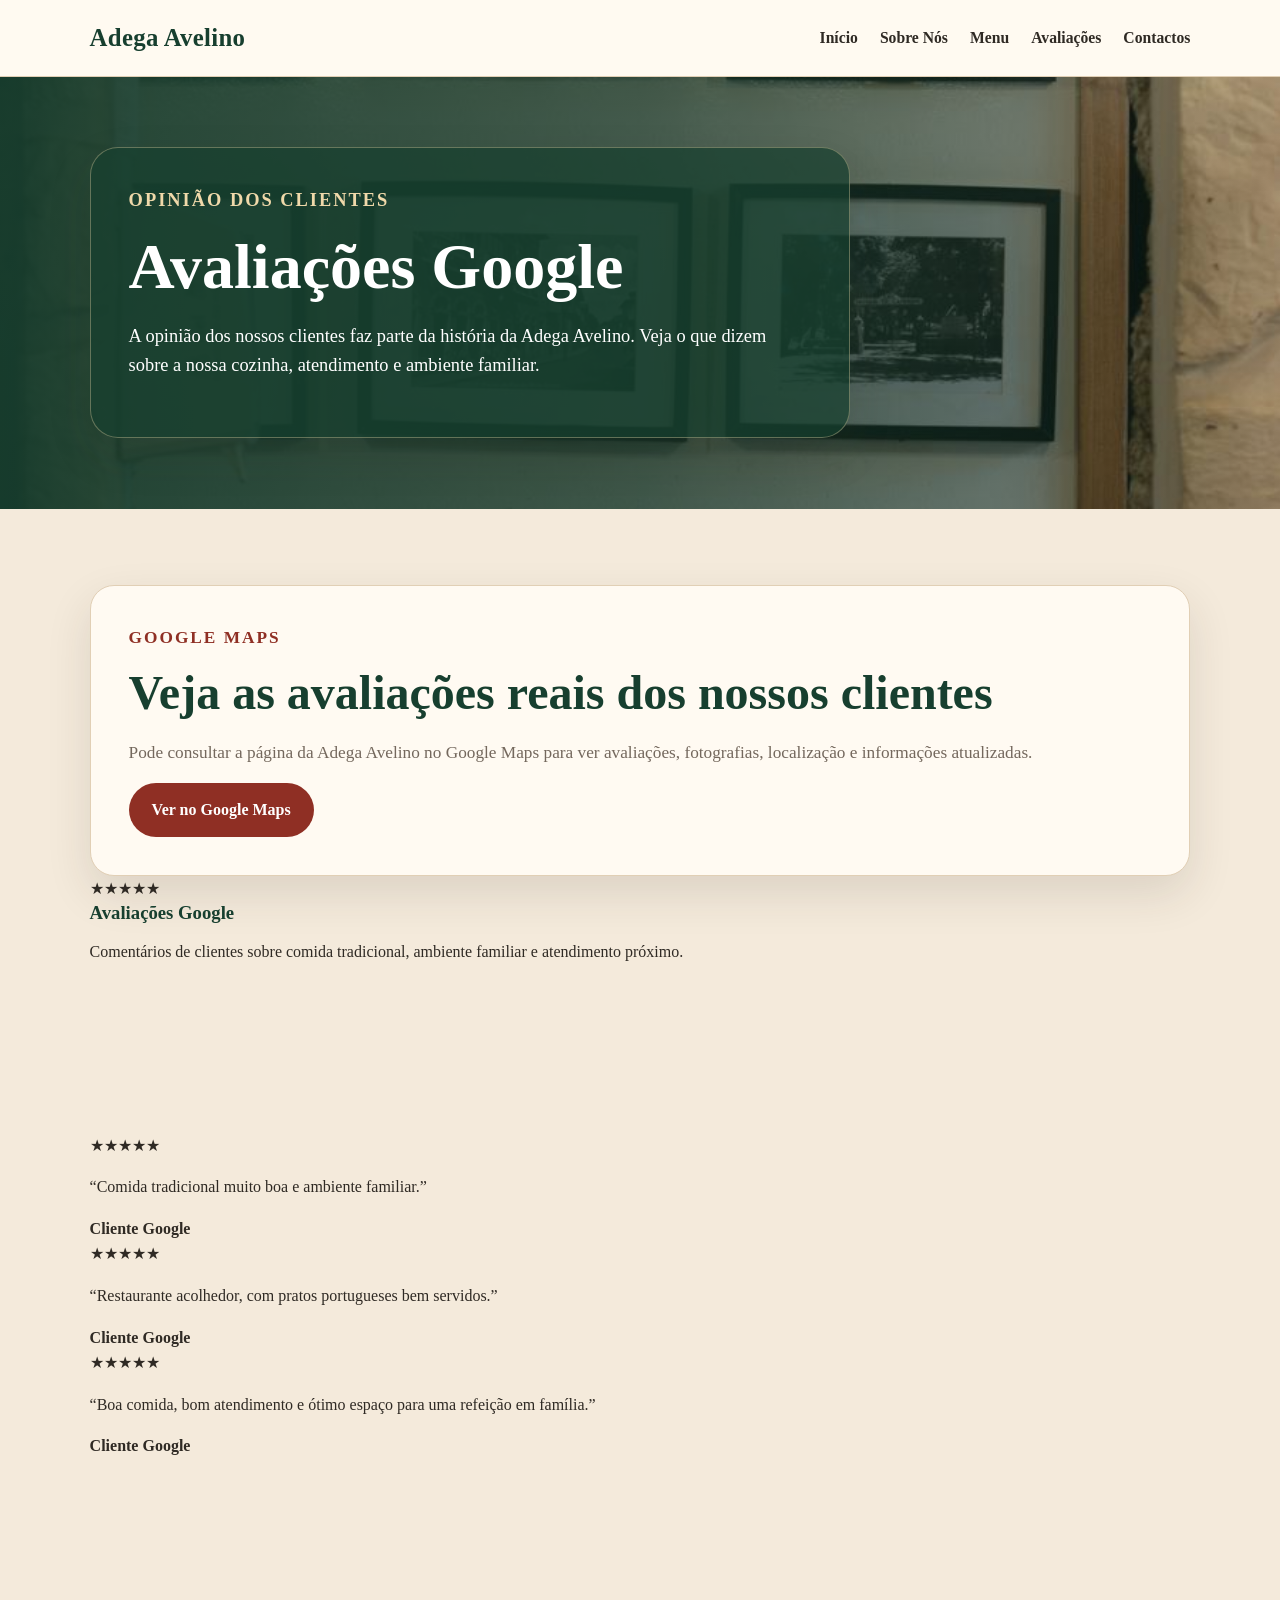
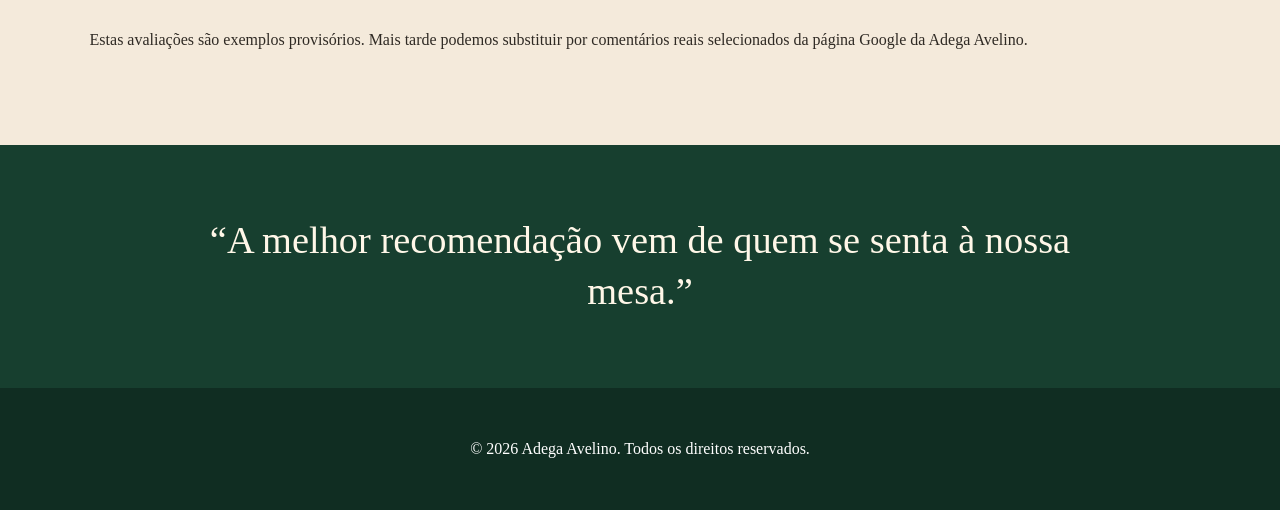
==== avaliacoes.html @ e2d3d9d6 "Create avaliacoes.html" ====
<!DOCTYPE html>
<html lang="pt">
<head>
  <meta charset="UTF-8" />
  <meta name="viewport" content="width=device-width, initial-scale=1.0" />

  <title>Avaliações | Adega Avelino</title>

  <meta
    name="description"
    content="Veja avaliações de clientes da Adega Avelino no Google Maps."
  />

  <link rel="stylesheet" href="assets/css/styles.css" />
</head>

<body>
  <header class="site-header">
    <a href="index.html" class="logo">Adega Avelino</a>

    <nav class="nav">
      <a href="index.html">Início</a>
      <a href="sobre.html">Sobre Nós</a>
      <a href="menu.html">Menu</a>
      <a href="avaliacoes.html">Avaliações</a>
      <a href="contactos.html">Contactos</a>
    </nav>
  </header>

  <main>
    <section class="page-hero">
      <div class="page-hero-card">
        <p class="eyebrow">Opinião dos clientes</p>
        <h1>Avaliações Google</h1>
        <p>
          A opinião dos nossos clientes faz parte da história da Adega Avelino.
          Veja o que dizem sobre a nossa cozinha, atendimento e ambiente familiar.
        </p>
      </div>
    </section>

    <section class="section reviews-intro">
      <div class="intro-text">
        <p class="eyebrow dark">Google Maps</p>
        <h2>Veja as avaliações reais dos nossos clientes</h2>
        <p>
          Pode consultar a página da Adega Avelino no Google Maps para ver avaliações,
          fotografias, localização e informações atualizadas.
        </p>

        <a
          href="https://maps.app.goo.gl/jkGXT7H3oTZgTaAMA"
          target="_blank"
          rel="noopener noreferrer"
          class="btn btn-primary"
        >
          Ver no Google Maps
        </a>
      </div>

      <div class="review-score-card">
        <span class="stars">★★★★★</span>
        <h3>Avaliações Google</h3>
        <p>
          Comentários de clientes sobre comida tradicional, ambiente familiar
          e atendimento próximo.
        </p>
      </div>
    </section>

    <section class="section reviews-grid-section">
      <article class="review-card">
        <span class="stars small">★★★★★</span>
        <p>
          “Comida tradicional muito boa e ambiente familiar.”
        </p>
        <strong>Cliente Google</strong>
      </article>

      <article class="review-card">
        <span class="stars small">★★★★★</span>
        <p>
          “Restaurante acolhedor, com pratos portugueses bem servidos.”
        </p>
        <strong>Cliente Google</strong>
      </article>

      <article class="review-card">
        <span class="stars small">★★★★★</span>
        <p>
          “Boa comida, bom atendimento e ótimo espaço para uma refeição em família.”
        </p>
        <strong>Cliente Google</strong>
      </article>
    </section>

    <section class="section reviews-note-section">
      <div class="reviews-note">
        <p>
          Estas avaliações são exemplos provisórios. Mais tarde podemos substituir por
          comentários reais selecionados da página Google da Adega Avelino.
        </p>
      </div>
    </section>

    <section class="quote-section">
      <blockquote>
        “A melhor recomendação vem de quem se senta à nossa mesa.”
      </blockquote>
    </section>
  </main>

  <footer class="site-footer">
    <p>© 2026 Adega Avelino. Todos os direitos reservados.</p>
  </footer>
</body>
</html>
---- assets/css/styles.css ----
:root {
  --cream: #f4eadb;
  --paper: #fffaf2;
  --green: #173f2f;
  --green-soft: #2f5c47;
  --wine: #8f2f24;
  --gold: #c89b4f;
  --brown: #6b4f3a;
  --text: #2f2a24;
  --muted: #74685d;
  --border: #e1cfb5;
  --shadow: 0 18px 45px rgba(47, 42, 36, 0.12);
}

* {
  box-sizing: border-box;
}

html {
  scroll-behavior: smooth;
}

body {
  margin: 0;
  font-family: Georgia, "Times New Roman", serif;
  background: var(--cream);
  color: var(--text);
  line-height: 1.6;
}

a {
  color: inherit;
}

.site-header {
  display: flex;
  justify-content: space-between;
  align-items: center;
  gap: 28px;
  padding: 18px 7%;
  background: rgba(255, 250, 242, 0.96);
  border-bottom: 1px solid var(--border);
  position: sticky;
  top: 0;
  z-index: 20;
  backdrop-filter: blur(8px);
}

.logo {
  font-size: 1.55rem;
  font-weight: bold;
  color: var(--green);
  text-decoration: none;
  letter-spacing: 0.3px;
}

.nav {
  display: flex;
  align-items: center;
  gap: 22px;
  flex-wrap: wrap;
}

.nav a {
  text-decoration: none;
  color: var(--text);
  font-size: 0.98rem;
  font-weight: bold;
}

.nav a:hover {
  color: var(--wine);
}

.hero {
  min-height: 72vh;
  display: flex;
  align-items: center;
  padding: 80px 7%;
  background:
    linear-gradient(90deg, rgba(23, 63, 47, 0.92), rgba(23, 63, 47, 0.68), rgba(23, 63, 47, 0.2)),
    url("../images/foto_adega.jpeg");
  background-size: cover;
  background-position: center;
  color: white;
}

.hero-card {
  max-width: 720px;
  background: rgba(23, 63, 47, 0.72);
  border: 1px solid rgba(240, 217, 170, 0.35);
  border-radius: 28px;
  padding: 42px;
  box-shadow: var(--shadow);
}

.eyebrow {
  text-transform: uppercase;
  letter-spacing: 2px;
  font-size: 0.82rem;
  margin: 0 0 14px;
  color: #f0d9aa;
  font-weight: bold;
}

.eyebrow.dark {
  color: var(--wine);
}

h1,
h2,
h3 {
  line-height: 1.15;
  margin-top: 0;
}

h1 {
  font-size: clamp(2.4rem, 5vw, 4.8rem);
  margin-bottom: 20px;
}

h2 {
  font-size: clamp(1.8rem, 4vw, 3rem);
  color: var(--green);
  margin-bottom: 18px;
}

h3 {
  color: var(--green);
  margin-bottom: 10px;
}

.hero p {
  font-size: 1.16rem;
  max-width: 620px;
}

.hero-buttons {
  display: flex;
  gap: 14px;
  flex-wrap: wrap;
  margin-top: 28px;
}

.btn {
  display: inline-block;
  padding: 13px 22px;
  border-radius: 999px;
  text-decoration: none;
  font-weight: bold;
  border: 1px solid transparent;
}

.btn-primary {
  background: var(--wine);
  color: white;
}

.btn-primary:hover {
  background: #73251d;
}

.btn-secondary {
  background: var(--paper);
  color: var(--green);
}

.btn-secondary:hover {
  border-color: var(--gold);
}

.section {
  padding: 76px 7%;
}

.intro {
  display: grid;
  grid-template-columns: 1.3fr 0.8fr;
  gap: 36px;
  align-items: stretch;
}

.intro-text,
.info-card,
.highlights article,
.story-card,
.value-card {
  background: var(--paper);
  border: 1px solid var(--border);
  border-radius: 24px;
  box-shadow: var(--shadow);
}

.intro-text {
  padding: 38px;
}

.intro-text p,
.content-page p,
.story-card p,
.value-card p,
.highlights p {
  color: var(--muted);
  font-size: 1.08rem;
}

.info-card {
  padding: 34px;
  border-top: 5px solid var(--wine);
}

.info-card a {
  color: var(--wine);
  font-weight: bold;
  text-decoration: none;
  font-size: 1.15rem;
}

.highlights {
  display: grid;
  grid-template-columns: repeat(3, 1fr);
  gap: 22px;
  padding-top: 0;
}

.highlights article {
  padding: 30px;
}

.page-hero {
  min-height: 48vh;
  display: flex;
  align-items: center;
  padding: 70px 7%;
  background:
    linear-gradient(90deg, rgba(23, 63, 47, 0.92), rgba(23, 63, 47, 0.68), rgba(23, 63, 47, 0.2)),
    url("../images/foto_adega.jpeg");
  background-size: cover;
  background-position: center;
  color: white;
}

.page-hero-card {
  max-width: 760px;
  background: rgba(23, 63, 47, 0.72);
  border: 1px solid rgba(240, 217, 170, 0.35);
  border-radius: 28px;
  padding: 38px;
  box-shadow: var(--shadow);
}

.page-hero h1 {
  margin-bottom: 18px;
  max-width: 820px;
}

.page-hero p {
  max-width: 720px;
  font-size: 1.15rem;
}

.content-page {
  max-width: 1100px;
}

.story-layout {
  display: grid;
  grid-template-columns: 1.1fr 0.9fr;
  gap: 28px;
  align-items: start;
}

.story-card {
  padding: 40px;
}

.values-grid {
  display: grid;
  gap: 20px;
}

.value-card {
  padding: 28px;
}

.quote-section {
  background: var(--green);
  color: white;
  text-align: center;
  padding: 70px 7%;
}

.quote-section blockquote {
  max-width: 900px;
  margin: 0 auto;
  font-size: clamp(1.5rem, 3vw, 2.4rem);
  line-height: 1.35;
  color: #fff7e8;
}

.site-footer {
  padding: 32px 7%;
  background: #102d22;
  color: white;
  text-align: center;
}

@media (max-width: 850px) {
  .site-header {
    align-items: flex-start;
    flex-direction: column;
  }

  .nav {
    gap: 12px 16px;
  }

  .hero {
    min-height: auto;
    padding: 58px 6%;
  }

  .hero-card {
    padding: 30px;
  }

  .intro,
  .highlights,
  .story-layout {
    grid-template-columns: 1fr;
  }

  .section {
    padding: 56px 6%;
  }

  .page-hero {
  min-height: auto;
  padding: 56px 6%;
}

.page-hero-card {
  padding: 30px;
}
}

.menu-intro {
  display: grid;
  grid-template-columns: 1.3fr 0.8fr;
  gap: 36px;
  align-items: stretch;
}

.menu-grid-section {
  display: grid;
  grid-template-columns: repeat(3, 1fr);
  gap: 22px;
  padding-top: 0;
}

.menu-card {
  background: var(--paper);
  border: 1px solid var(--border);
  border-radius: 24px;
  padding: 30px;
  box-shadow: var(--shadow);
}

.menu-card.featured {
  grid-column: span 3;
  background:
    linear-gradient(rgba(255, 250, 242, 0.94), rgba(255, 250, 242, 0.94)),
    url("../images/foto_adega.jpeg");
  background-size: cover;
  background-position: center;
  border-top: 5px solid var(--wine);
}

.menu-card p {
  color: var(--muted);
  font-size: 1.06rem;
}

@media (max-width: 850px) {
  .menu-intro,
  .menu-grid-section {
    grid-template-columns: 1fr;
  }

  .menu-card.featured {
    grid-column: span 1;
  }
}

.contact-intro {
  display: grid;
  grid-template-columns: 1.3fr 0.8fr;
  gap: 36px;
  align-items: stretch;
}

.contact-grid-section {
  display: grid;
  grid-template-columns: repeat(3, 1fr);
  gap: 22px;
  padding-top: 0;
}

.contact-card,
.hours-card,
.takeaway-card {
  background: var(--paper);
  border: 1px solid var(--border);
  border-radius: 24px;
  padding: 30px;
  box-shadow: var(--shadow);
}

.contact-card a,
.hours-card a,
.takeaway-card a {
  color: var(--wine);
  font-weight: bold;
  text-decoration: none;
}

.contact-card .btn,
.takeaway-card .btn {
  margin-top: 14px;
}

.contact-card .btn-primary,
.takeaway-card .btn-primary {
  color: white;
}

.contact-card .btn-secondary {
  background: var(--cream);
  color: var(--green);
}

.hours-section {
  display: grid;
  grid-template-columns: 1.2fr 0.8fr;
  gap: 22px;
  padding-top: 0;
}

.hours-grid {
  display: grid;
  grid-template-columns: 170px 1fr;
  gap: 12px 24px;
  margin-top: 26px;
}

.hours-grid span {
  color: var(--muted);
}

.hours-grid strong {
  color: var(--green);
}

.takeaway-card {
  border-top: 5px solid var(--wine);
}

.takeaway-card p,
.contact-card p {
  color: var(--muted);
  font-size: 1.06rem;
}

@media (max-width: 850px) {
  .contact-intro,
  .contact-grid-section,
  .hours-section {
    grid-template-columns: 1fr;
  }

  .hours-grid {
    grid-template-columns: 1fr;
  }
}

.contact-clean {
  display: grid;
  grid-template-columns: 1.25fr 0.75fr;
  gap: 28px;
  align-items: stretch;
}

.contact-main-card,
.contact-side-card,
.hours-clean-card {
  background: var(--paper);
  border: 1px solid var(--border);
  border-radius: 24px;
  padding: 34px;
  box-shadow: var(--shadow);
}

.contact-main-card h2,
.hours-clean-card h2 {
  margin-bottom: 28px;
}

.contact-list {
  display: grid;
  gap: 22px;
}

.contact-list div {
  display: grid;
  grid-template-columns: 130px 1fr;
  gap: 24px;
  padding-bottom: 18px;
  border-bottom: 1px solid var(--border);
}

.contact-list div:last-child {
  border-bottom: 0;
}

.contact-list span,
.hours-list span {
  color: var(--muted);
}

.contact-list strong,
.hours-list strong {
  color: var(--green);
  font-size: 1.05rem;
}

.contact-list a,
.contact-side-card a {
  color: var(--wine);
  text-decoration: none;
  font-weight: bold;
}

.contact-actions {
  display: flex;
  gap: 14px;
  flex-wrap: wrap;
  margin-top: 30px;
}

.contact-side-card {
  border-top: 5px solid var(--wine);
}

.contact-side-card p {
  color: var(--muted);
  font-size: 1.06rem;
}

.hours-clean-section {
  padding-top: 0;
}

.hours-clean-card {
  max-width: 950px;
  margin: 0 auto;
}

.hours-list {
  display: grid;
  gap: 0;
}

.hours-list div {
  display: grid;
  grid-template-columns: 190px 1fr;
  gap: 24px;
  padding: 15px 0;
  border-bottom: 1px solid var(--border);
}

.hours-list div:last-child {
  border-bottom: 0;
}

@media (max-width: 850px) {
  .contact-clean {
    grid-template-columns: 1fr;
  }

  .contact-list div,
  .hours-list div {
    grid-template-columns: 1fr;
    gap: 4px;
  }

  .contact-main-card,
  .contact-side-card,
  .hours-clean-card {
    padding: 28px;
  }
}
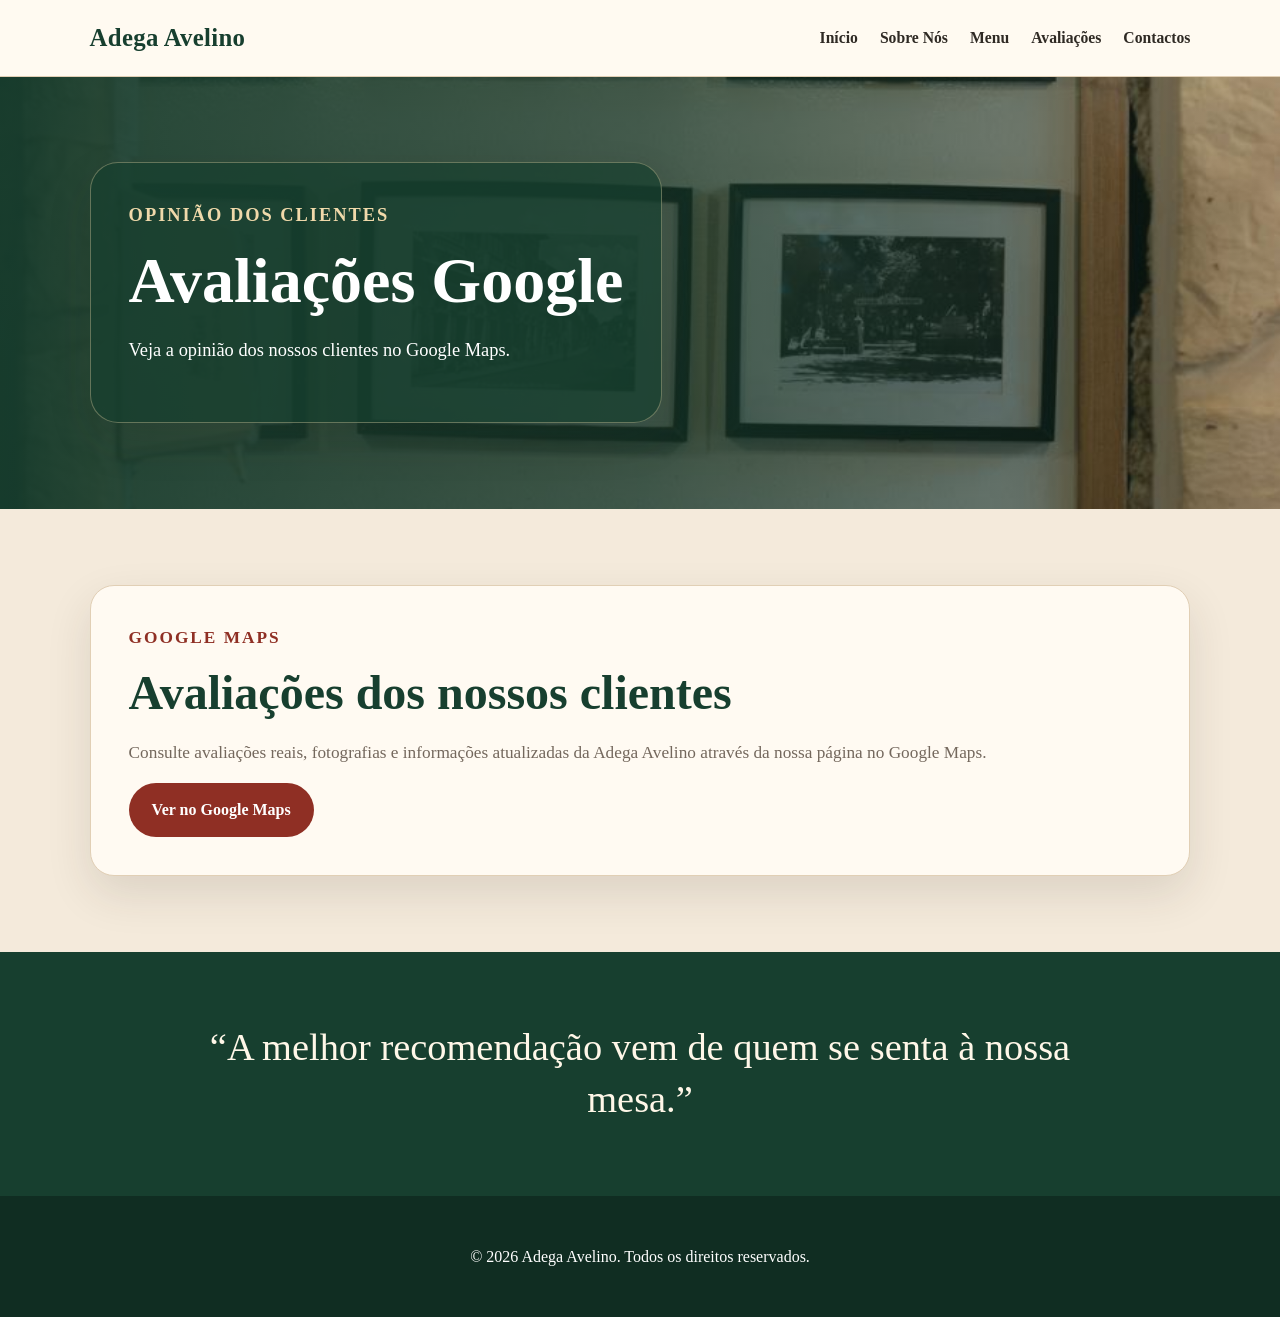
==== commit b2443b73: "Update avaliacoes.html" ====
--- a/avaliacoes.html
+++ b/avaliacoes.html
@@ -5,11 +5,7 @@
   <meta name="viewport" content="width=device-width, initial-scale=1.0" />
 
   <title>Avaliações | Adega Avelino</title>
-
-  <meta
-    name="description"
-    content="Veja avaliações de clientes da Adega Avelino no Google Maps."
-  />
+  <meta name="description" content="Avaliações da Adega Avelino no Google Maps." />
 
   <link rel="stylesheet" href="assets/css/styles.css" />
 </head>
@@ -33,19 +29,18 @@
         <p class="eyebrow">Opinião dos clientes</p>
         <h1>Avaliações Google</h1>
         <p>
-          A opinião dos nossos clientes faz parte da história da Adega Avelino.
-          Veja o que dizem sobre a nossa cozinha, atendimento e ambiente familiar.
+          Veja a opinião dos nossos clientes no Google Maps.
         </p>
       </div>
     </section>
 
-    <section class="section reviews-intro">
+    <section class="section">
       <div class="intro-text">
         <p class="eyebrow dark">Google Maps</p>
-        <h2>Veja as avaliações reais dos nossos clientes</h2>
+        <h2>Avaliações dos nossos clientes</h2>
         <p>
-          Pode consultar a página da Adega Avelino no Google Maps para ver avaliações,
-          fotografias, localização e informações atualizadas.
+          Consulte avaliações reais, fotografias e informações atualizadas da Adega Avelino
+          através da nossa página no Google Maps.
         </p>
 
         <a
@@ -56,50 +51,6 @@
         >
           Ver no Google Maps
         </a>
-      </div>
-
-      <div class="review-score-card">
-        <span class="stars">★★★★★</span>
-        <h3>Avaliações Google</h3>
-        <p>
-          Comentários de clientes sobre comida tradicional, ambiente familiar
-          e atendimento próximo.
-        </p>
-      </div>
-    </section>
-
-    <section class="section reviews-grid-section">
-      <article class="review-card">
-        <span class="stars small">★★★★★</span>
-        <p>
-          “Comida tradicional muito boa e ambiente familiar.”
-        </p>
-        <strong>Cliente Google</strong>
-      </article>
-
-      <article class="review-card">
-        <span class="stars small">★★★★★</span>
-        <p>
-          “Restaurante acolhedor, com pratos portugueses bem servidos.”
-        </p>
-        <strong>Cliente Google</strong>
-      </article>
-
-      <article class="review-card">
-        <span class="stars small">★★★★★</span>
-        <p>
-          “Boa comida, bom atendimento e ótimo espaço para uma refeição em família.”
-        </p>
-        <strong>Cliente Google</strong>
-      </article>
-    </section>
-
-    <section class="section reviews-note-section">
-      <div class="reviews-note">
-        <p>
-          Estas avaliações são exemplos provisórios. Mais tarde podemos substituir por
-          comentários reais selecionados da página Google da Adega Avelino.
-        </p>
       </div>
     </section>
 
--- a/assets/css/styles.css
+++ b/assets/css/styles.css
@@ -599,3 +599,71 @@
     padding: 28px;
   }
 }
+.reviews-intro {
+  display: grid;
+  grid-template-columns: 1.3fr 0.7fr;
+  gap: 28px;
+  align-items: stretch;
+}
+
+.review-score-card,
+.review-card,
+.reviews-note {
+  background: var(--paper);
+  border: 1px solid var(--border);
+  border-radius: 24px;
+  padding: 30px;
+  box-shadow: var(--shadow);
+}
+
+.review-score-card {
+  border-top: 5px solid var(--wine);
+}
+
+.stars {
+  display: inline-block;
+  color: var(--gold);
+  letter-spacing: 3px;
+  font-size: 1.4rem;
+  margin-bottom: 12px;
+}
+
+.stars.small {
+  font-size: 1rem;
+  margin-bottom: 10px;
+}
+
+.reviews-grid-section {
+  display: grid;
+  grid-template-columns: repeat(3, 1fr);
+  gap: 22px;
+  padding-top: 0;
+}
+
+.review-card p,
+.review-score-card p,
+.reviews-note p {
+  color: var(--muted);
+  font-size: 1.06rem;
+}
+
+.review-card strong {
+  color: var(--green);
+}
+
+.reviews-note-section {
+  padding-top: 0;
+}
+
+.reviews-note {
+  max-width: 900px;
+  margin: 0 auto;
+  text-align: center;
+}
+
+@media (max-width: 850px) {
+  .reviews-intro,
+  .reviews-grid-section {
+    grid-template-columns: 1fr;
+  }
+}
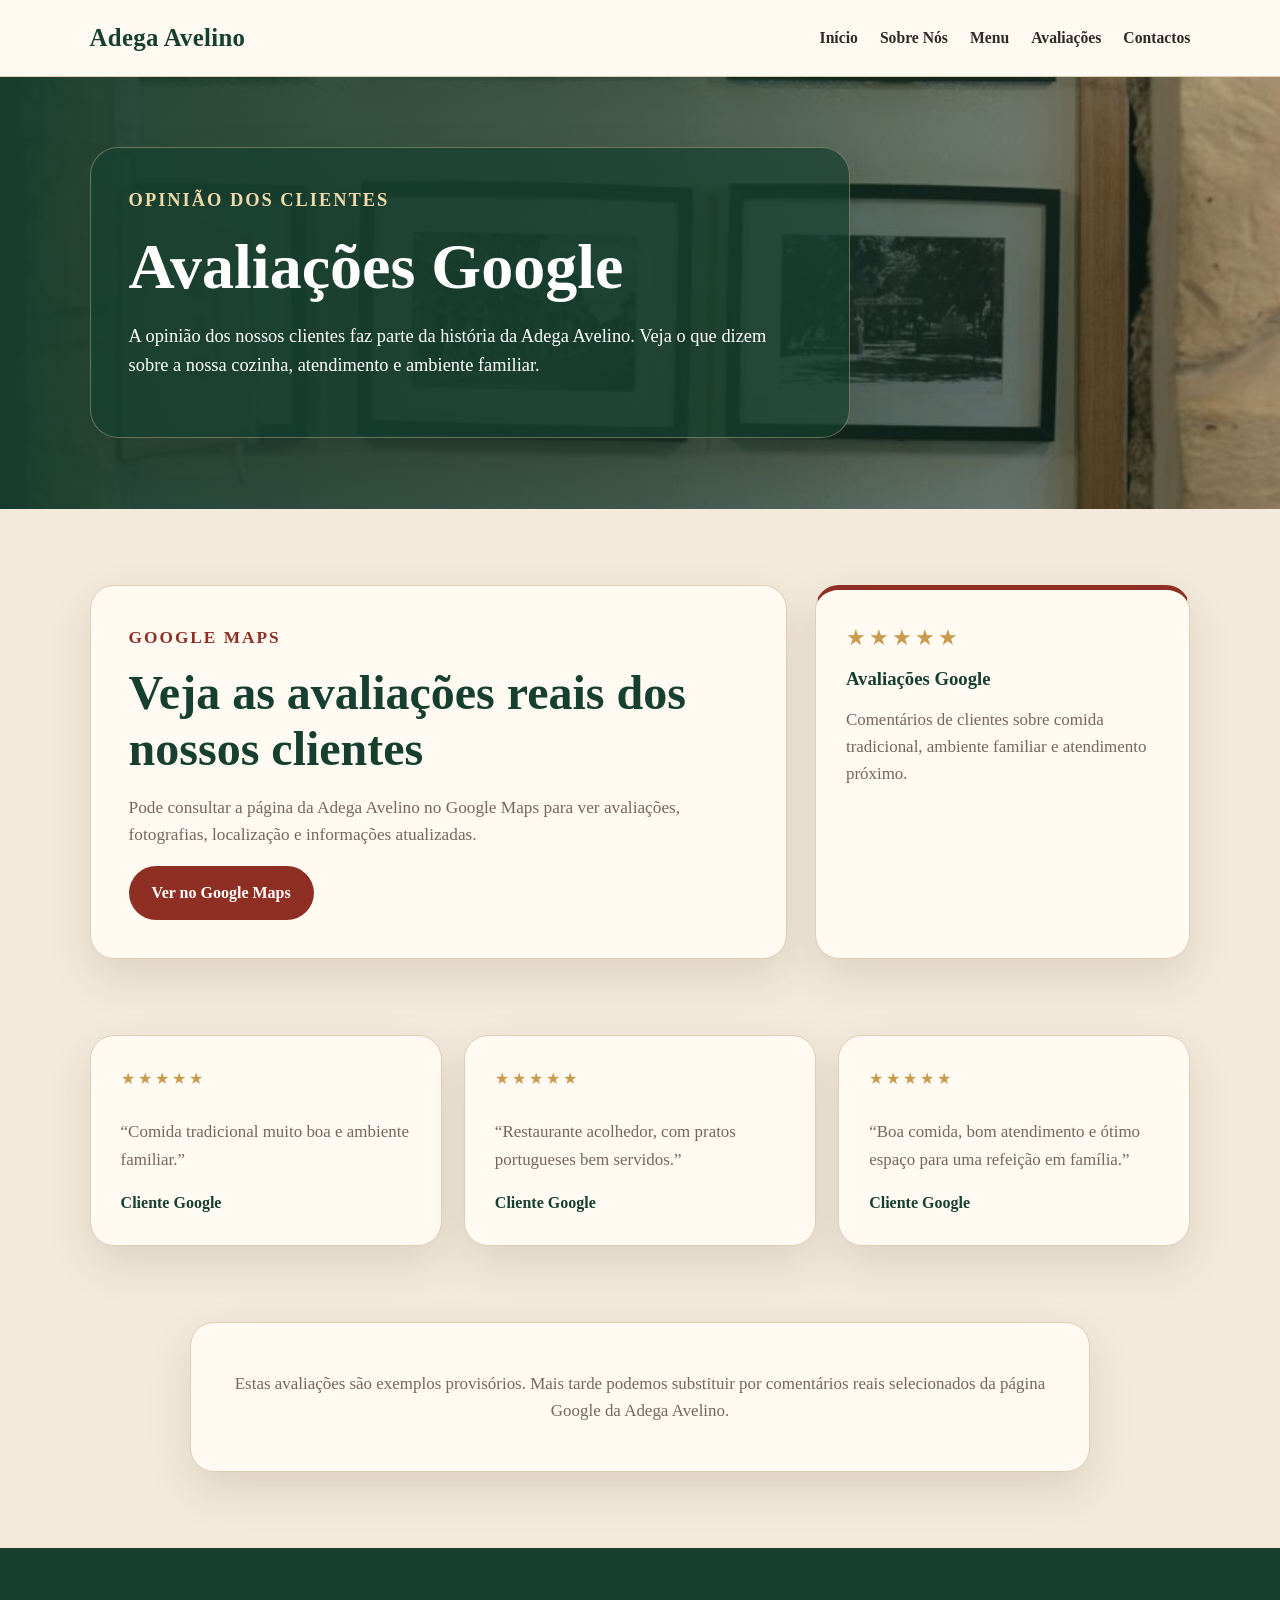
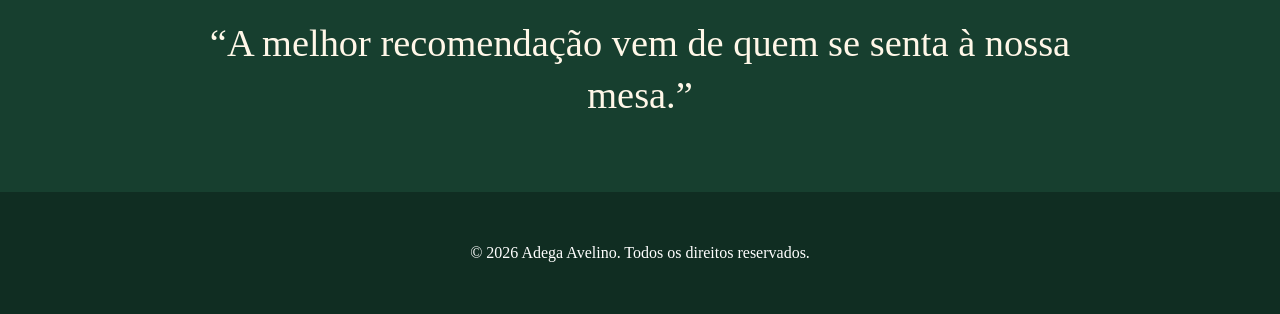
==== commit 9c5812e0: "Update avaliacoes.html" ====
--- a/avaliacoes.html
+++ b/avaliacoes.html
@@ -5,7 +5,11 @@
   <meta name="viewport" content="width=device-width, initial-scale=1.0" />
 
   <title>Avaliações | Adega Avelino</title>
-  <meta name="description" content="Avaliações da Adega Avelino no Google Maps." />
+
+  <meta
+    name="description"
+    content="Veja avaliações de clientes da Adega Avelino no Google Maps."
+  />
 
   <link rel="stylesheet" href="assets/css/styles.css" />
 </head>
@@ -29,18 +33,19 @@
         <p class="eyebrow">Opinião dos clientes</p>
         <h1>Avaliações Google</h1>
         <p>
-          Veja a opinião dos nossos clientes no Google Maps.
+          A opinião dos nossos clientes faz parte da história da Adega Avelino.
+          Veja o que dizem sobre a nossa cozinha, atendimento e ambiente familiar.
         </p>
       </div>
     </section>
 
-    <section class="section">
+    <section class="section reviews-intro">
       <div class="intro-text">
         <p class="eyebrow dark">Google Maps</p>
-        <h2>Avaliações dos nossos clientes</h2>
+        <h2>Veja as avaliações reais dos nossos clientes</h2>
         <p>
-          Consulte avaliações reais, fotografias e informações atualizadas da Adega Avelino
-          através da nossa página no Google Maps.
+          Pode consultar a página da Adega Avelino no Google Maps para ver avaliações,
+          fotografias, localização e informações atualizadas.
         </p>
 
         <a
@@ -51,6 +56,50 @@
         >
           Ver no Google Maps
         </a>
+      </div>
+
+      <div class="review-score-card">
+        <span class="stars">★★★★★</span>
+        <h3>Avaliações Google</h3>
+        <p>
+          Comentários de clientes sobre comida tradicional, ambiente familiar
+          e atendimento próximo.
+        </p>
+      </div>
+    </section>
+
+    <section class="section reviews-grid-section">
+      <article class="review-card">
+        <span class="stars small">★★★★★</span>
+        <p>
+          “Comida tradicional muito boa e ambiente familiar.”
+        </p>
+        <strong>Cliente Google</strong>
+      </article>
+
+      <article class="review-card">
+        <span class="stars small">★★★★★</span>
+        <p>
+          “Restaurante acolhedor, com pratos portugueses bem servidos.”
+        </p>
+        <strong>Cliente Google</strong>
+      </article>
+
+      <article class="review-card">
+        <span class="stars small">★★★★★</span>
+        <p>
+          “Boa comida, bom atendimento e ótimo espaço para uma refeição em família.”
+        </p>
+        <strong>Cliente Google</strong>
+      </article>
+    </section>
+
+    <section class="section reviews-note-section">
+      <div class="reviews-note">
+        <p>
+          Estas avaliações são exemplos provisórios. Mais tarde podemos substituir por
+          comentários reais selecionados da página Google da Adega Avelino.
+        </p>
       </div>
     </section>
 
--- a/assets/css/styles.css
+++ b/assets/css/styles.css
@@ -667,3 +667,74 @@
     grid-template-columns: 1fr;
   }
 }
+
+/* Avaliações */
+
+.review-score-card,
+.review-card,
+.reviews-note {
+  background: var(--paper);
+  border: 1px solid var(--border);
+  border-radius: 24px;
+  padding: 30px;
+  box-shadow: var(--shadow);
+}
+
+.stars {
+  display: inline-block;
+  color: var(--gold);
+  letter-spacing: 3px;
+  font-size: 1.4rem;
+  margin-bottom: 12px;
+}
+
+.stars.small {
+  font-size: 1rem;
+  margin-bottom: 10px;
+}
+
+.reviews-intro {
+  display: grid;
+  grid-template-columns: 1.3fr 0.7fr;
+  gap: 28px;
+  align-items: stretch;
+}
+
+.reviews-grid-section {
+  display: grid;
+  grid-template-columns: repeat(3, 1fr);
+  gap: 22px;
+  padding-top: 0;
+}
+
+.review-score-card {
+  border-top: 5px solid var(--wine);
+}
+
+.review-card p,
+.review-score-card p,
+.reviews-note p {
+  color: var(--muted);
+  font-size: 1.06rem;
+}
+
+.review-card strong {
+  color: var(--green);
+}
+
+.reviews-note-section {
+  padding-top: 0;
+}
+
+.reviews-note {
+  max-width: 900px;
+  margin: 0 auto;
+  text-align: center;
+}
+
+@media (max-width: 850px) {
+  .reviews-intro,
+  .reviews-grid-section {
+    grid-template-columns: 1fr;
+  }
+}
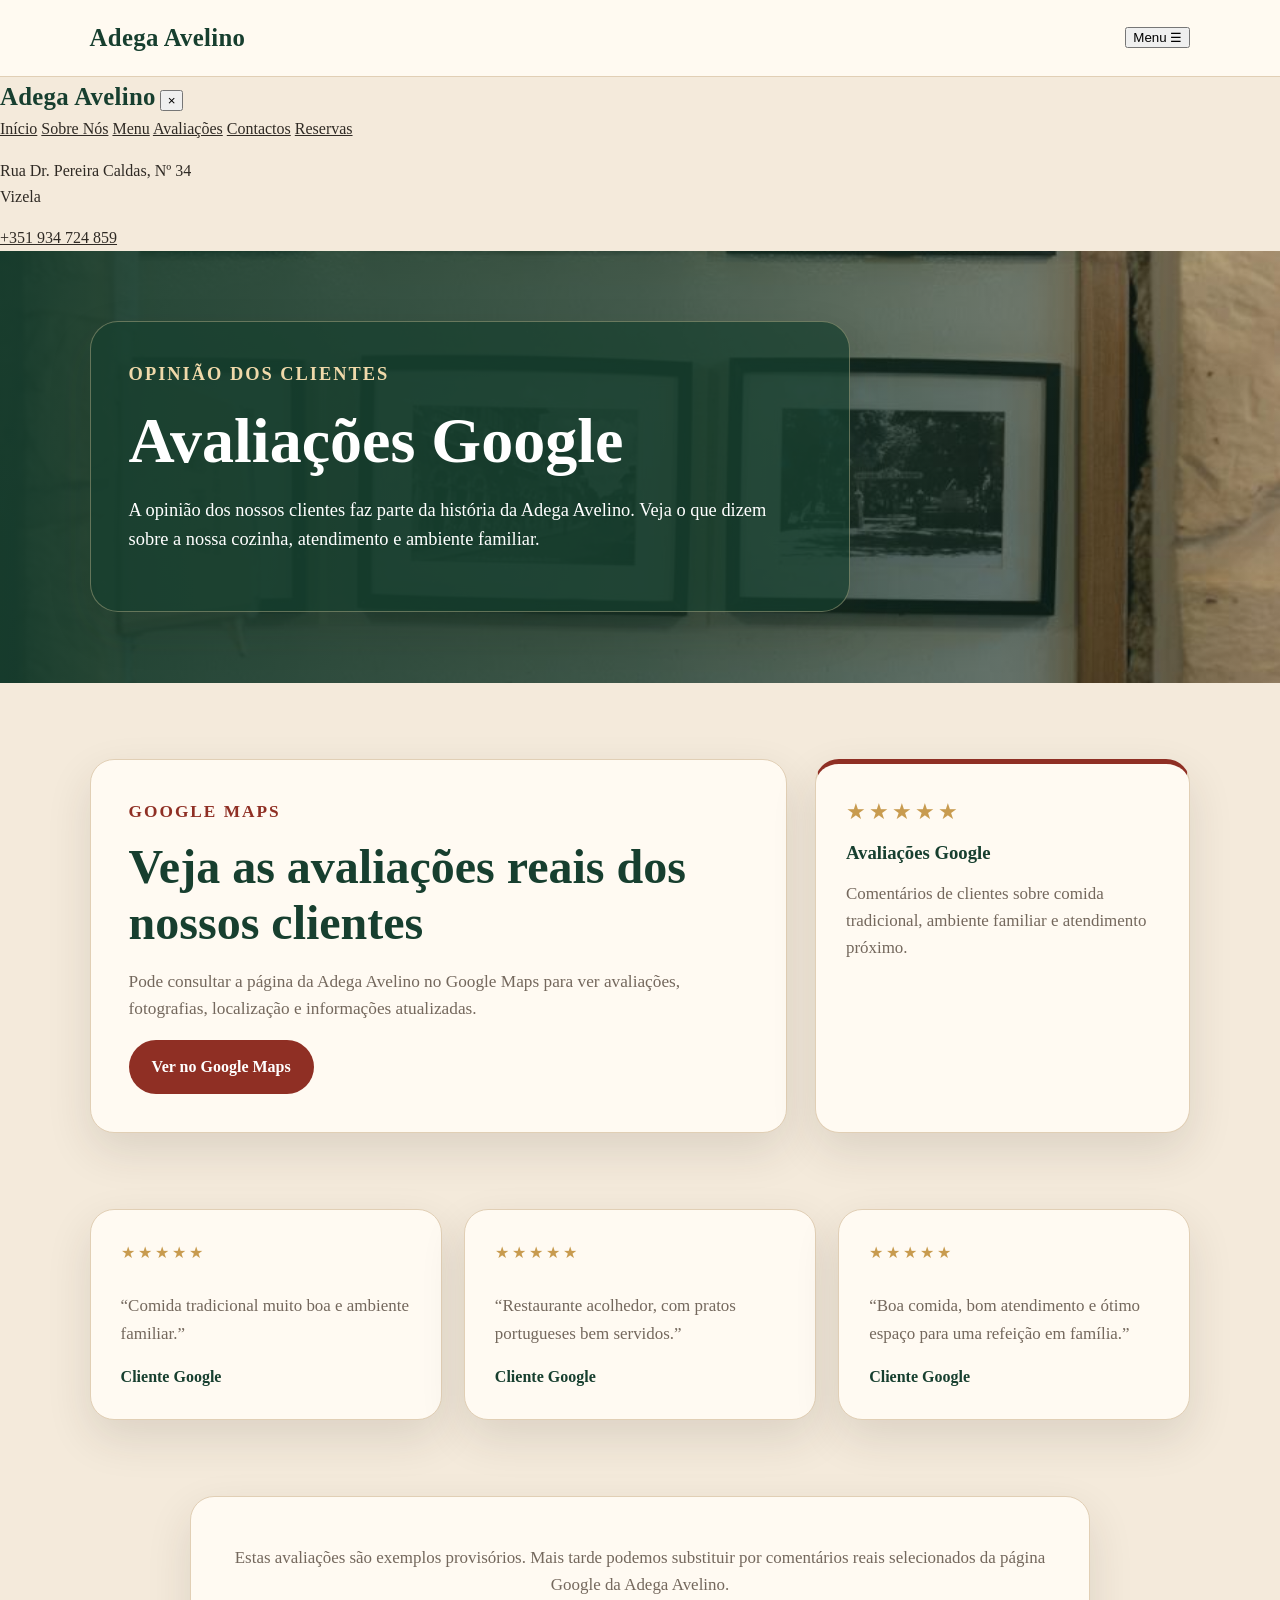
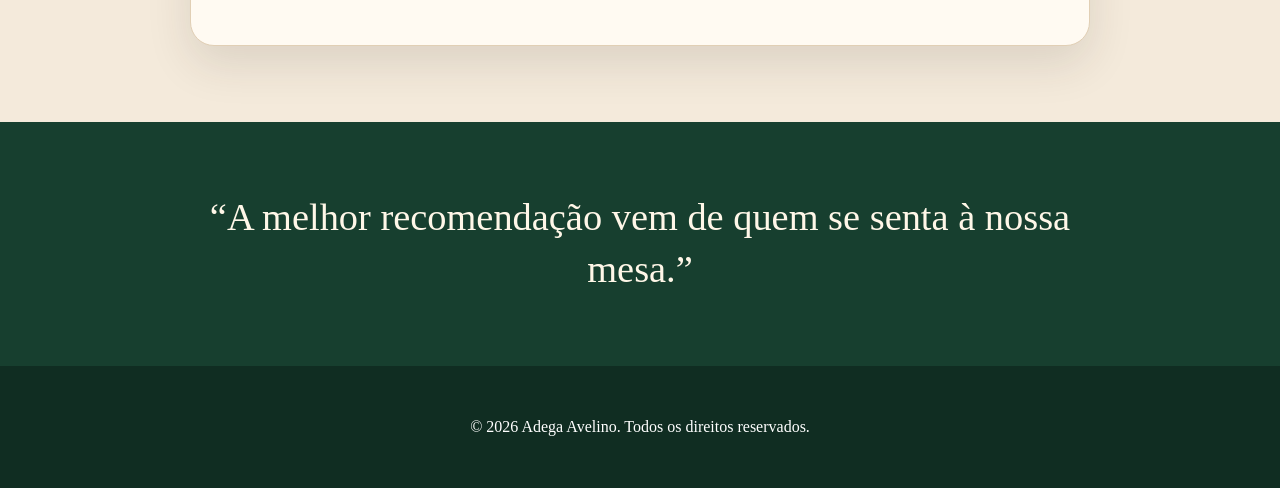
==== commit 4f18ba13: "Update avaliacoes.html" ====
--- a/avaliacoes.html
+++ b/avaliacoes.html
@@ -16,16 +16,39 @@
 
 <body>
   <header class="site-header">
-    <a href="index.html" class="logo">Adega Avelino</a>
+  <a href="index.html" class="logo">Adega Avelino</a>
 
-    <nav class="nav">
+  <button class="menu-toggle" type="button" aria-label="Abrir menu">
+    <span>Menu</span>
+    <span class="menu-icon">☰</span>
+  </button>
+</header>
+
+<div class="menu-overlay" id="menuOverlay">
+  <div class="menu-panel">
+    <div class="menu-panel-header">
+      <a href="index.html" class="logo">Adega Avelino</a>
+
+      <button class="menu-close" type="button" aria-label="Fechar menu">
+        ×
+      </button>
+    </div>
+
+    <nav class="overlay-nav">
       <a href="index.html">Início</a>
       <a href="sobre.html">Sobre Nós</a>
       <a href="menu.html">Menu</a>
       <a href="avaliacoes.html">Avaliações</a>
       <a href="contactos.html">Contactos</a>
+      <a href="contactos.html">Reservas</a>
     </nav>
-  </header>
+
+    <div class="menu-panel-footer">
+      <p>Rua Dr. Pereira Caldas, Nº 34<br>Vizela</p>
+      <a href="tel:+351934724859">+351 934 724 859</a>
+    </div>
+  </div>
+</div>
 
   <main>
     <section class="page-hero">
